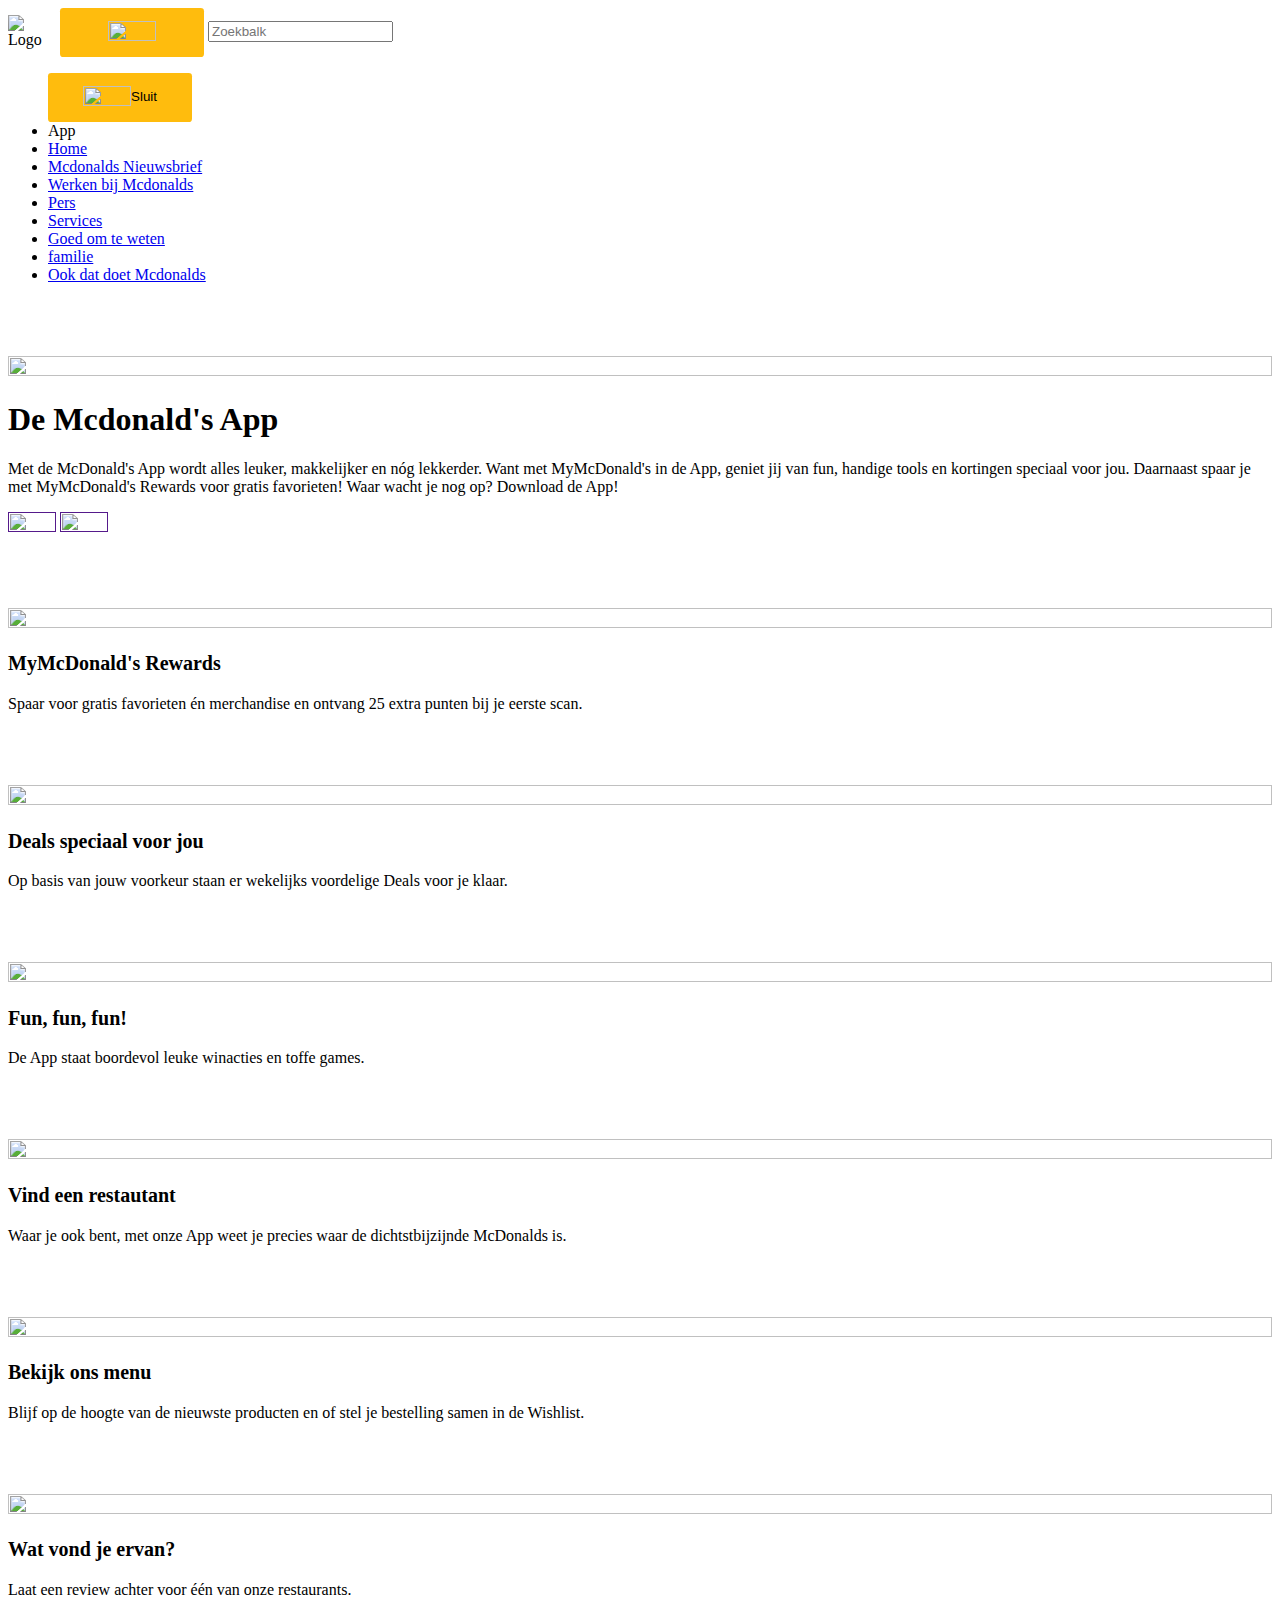
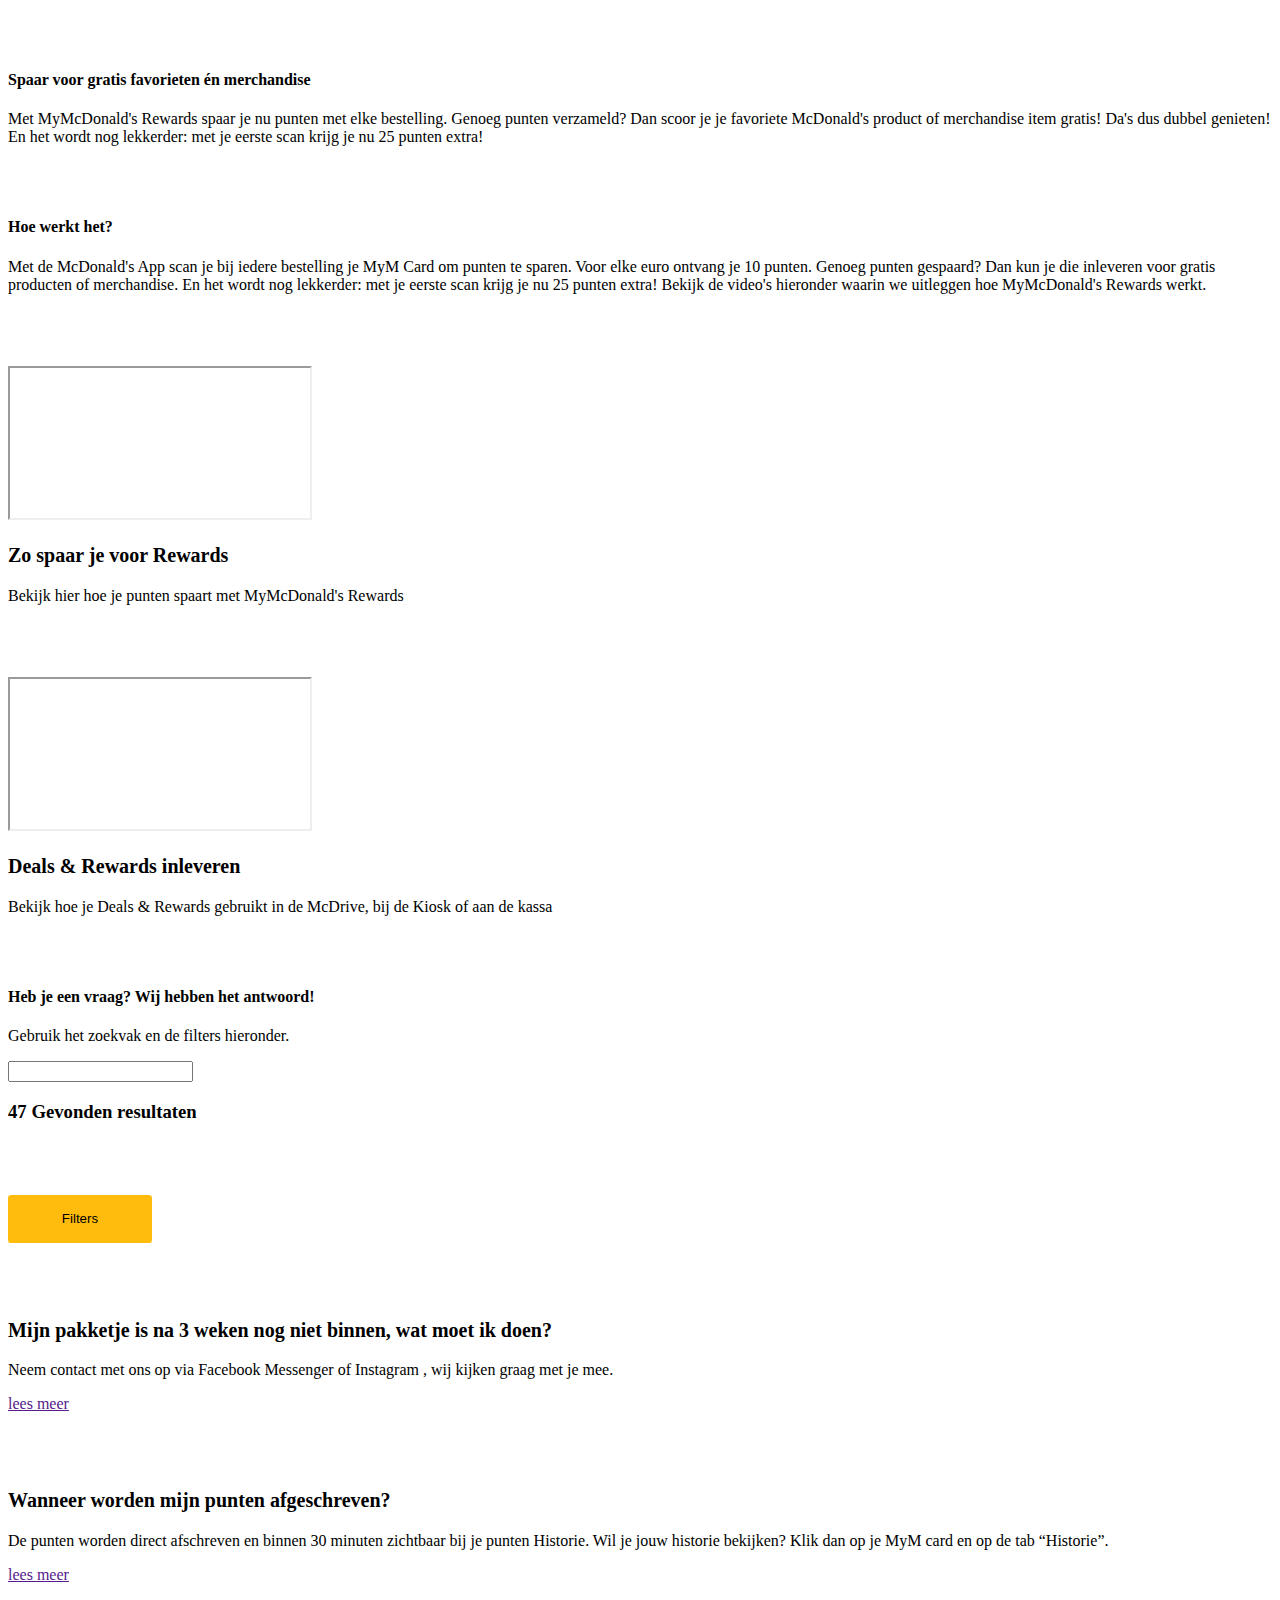
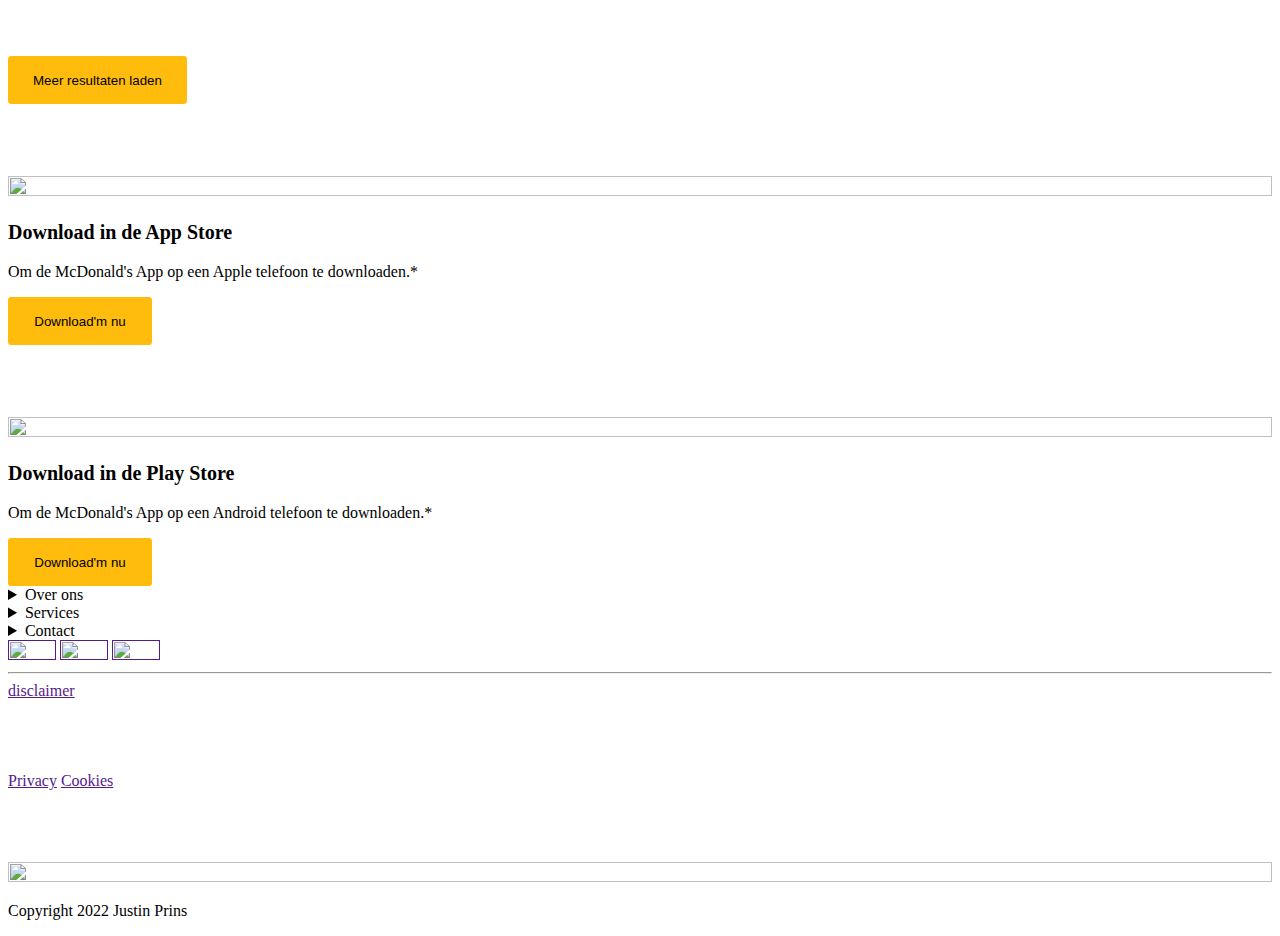
==== Index2.html @ cd9985c0 "Add files via upload" ====
<!doctype html>
<html lang="nl" class="apppage">
    <head>
        <meta charset="UTF-8">
        <meta name="author" content="jouw naam">
        <meta name="viewport" content="width=device-width, initial-scale=1">
        <title>2e pagina</title>
        <link href="styles/style.css" rel="stylesheet">
        <link rel="icon" type="image/svg+xml" href="images/favicon.svg">
    </head>	
<body>
    <header>
        <nav>
            <img src="images/Logomc.png" alt="Logo">  
            <button aria-hidden="true"><img src="images/Hamburger_icon.svg" alt="" /></button>
            <input type="Typ je tekst" placeholder="Zoekbalk">
        </nav> 
        <nav>
            <ul>
                <button aria-hidden="true"><img src="https://assets.codepen.io/274456/ui-icon-cross.svg" alt="" />Sluit</button>
                <li><a class="active"> App</a></li>
                <li><a href="https://www.mcdonalds.com/nl/nl-nl/services/app.html"> Home</a></li>
                <li><a href="https://www.mcdonalds.com/nl/nl-nl/services/nieuwsbrief.html"> Mcdonalds Nieuwsbrief</a></li>
                <li><a href="https://www.mcdonalds.com/nl/nl-nl/werkenbij.html"> Werken bij Mcdonalds</a></li>
                <li><a href="https://www.mcdonalds.com/nl/nl-nl/contact/Newsroom/pers.html"> Pers</a></li>
                <li><a href="https://www.mcdonalds.com/nl/nl-nl/services.html"> Services</a></li>
                <li><a href="https://www.mcdonalds.com/nl/nl-nl/goed-om-te-weten.html"> Goed om te weten</a></li>
                <li><a href="https://www.mcdonalds.com/nl/nl-nl/familie.html">familie</a></li>
                <li><a href="https://www.mcdonalds.com/nl/nl-nl/ookdatdoetmcdonalds.html">Ook dat doet Mcdonalds</a></li>
            </ul>
        </nav>
    </header>

    <main>
        <section>
            <img src="images/mcdonaldsapp.jpg" alt="">
            <h1>De Mcdonald's App</h1>
            <p>Met de McDonald's App wordt alles leuker, makkelijker en nóg lekkerder. 
                Want met MyMcDonald's in de App, geniet jij van fun, handige tools en 
                kortingen speciaal voor jou. Daarnaast spaar je met MyMcDonald's Rewards 
                voor gratis favorieten! Waar wacht je nog op? Download de App!</p>
            <nav>
                <a href=""> <img src="images/playstore.svg" alt=""></a>
                <a href=""> <img src="images/appstore.svg" alt=""></a>
            </nav>
        </section>

        <section>
            <img src="images/mcdonaldsrewards.jpg" alt="">
            <h2>MyMcDonald's Rewards</h2>
            <p> Spaar voor gratis favorieten én merchandise en ontvang 25 extra punten bij je eerste scan.</p>
        </section>

        <section>
            <img src="images/dealspeciaalvoorjou.jpg" alt="">
            <h2>Deals speciaal voor jou</h2>
            <p> Op basis van jouw voorkeur staan er wekelijks voordelige Deals voor je klaar.</p>
        </section>

        <section>
            <img src="images/funfunfun.jpg" alt="">
            <h2>Fun, fun, fun!</h2>
            <p> De App staat boordevol leuke winacties en toffe games.</p>
        </section>

        <section>
            <img src="images/vindeenrestaurant.jpg" alt="">
            <h2>Vind een restautant</h2>
            <p> Waar je ook bent, met onze App weet je precies waar de dichtstbijzijnde McDonalds is.</p>
        </section>

        <section>
            <img src="images/bekijkonsmenu.jpg" alt="">
            <h2>Bekijk ons menu</h2>
            <p> Blijf op de hoogte van de nieuwste producten en of stel je bestelling samen in de Wishlist.</p>
        </section>

        <section>
            <img src="images/watvondjeervan.jpg" alt="">
            <h2>Wat vond je ervan?</h2>
            <p> Laat een review achter voor één van onze restaurants.</p>
        </section>

        <section>
            <h4>Spaar voor gratis favorieten én merchandise</h4>
            <p>Met MyMcDonald's Rewards spaar je nu punten met elke bestelling. Genoeg punten verzameld? Dan scoor je je favoriete McDonald's product of merchandise
                 item gratis! Da's dus dubbel genieten! En het wordt nog lekkerder: met je eerste scan krijg je nu 25 punten extra!</p>
        </section>

        <section>
            <h4>Hoe werkt het?</h4>
            <p>Met de McDonald's App scan je bij iedere bestelling je MyM Card om punten te sparen. Voor elke euro ontvang je 10 punten. Genoeg punten gespaard? Dan kun je die inleveren voor gratis producten of merchandise.  En het wordt nog lekkerder: met je eerste scan krijg je nu 25 punten extra!
                Bekijk de video's hieronder waarin we uitleggen hoe MyMcDonald's Rewards werkt.</p>
        </section>

        <section>
            <iframe src="https://www.youtube.com/embed/W2LADhHhMYQ" 
            title="YouTube video player"         
            allow="accelerometer; autoplay; clipboard-write; encrypted-media; gyroscope; picture-in-picture" 
            allowfullscreen>
            </iframe>
            <h2>Zo spaar je voor Rewards</h2>
            <p>Bekijk hier hoe je punten spaart met MyMcDonald's Rewards</p>
        </section>

        <section>
            <iframe src="https://www.youtube.com/embed/9dV9YzkDcw0" 
            title="YouTube video player" 
            allow="accelerometer; autoplay; clipboard-write; encrypted-media; gyroscope; picture-in-picture" 
            allowfullscreen>
            </iframe>
            <h2>Deals & Rewards inleveren</h2>
            <p>Bekijk hoe je Deals & Rewards gebruikt in de McDrive, bij de Kiosk of aan de kassa</p>
        </section>

        <section>
            <h4>Heb je een vraag? Wij hebben het antwoord!</h4>
            <p>Gebruik het zoekvak en de filters hieronder.</p>
            <input type="text">
            <h3>47 Gevonden resultaten</h3>
        </section>

        <section>
            <button> Filters </button>
        </section>   

        <section>
            <h2>Mijn pakketje is na 3 weken nog niet binnen, wat moet ik doen?</h2>
            <p>Neem contact met ons op via <a> Facebook Messenger </a> of <a> Instagram </a>, wij kijken graag met je mee.</p>
            <a href=""> lees meer </a>
        </section>

        <section>
            <h2>Wanneer worden mijn punten afgeschreven?</h2>
            <p>De punten worden direct afschreven en binnen 30 minuten zichtbaar 
                bij je punten Historie. Wil je jouw historie bekijken? Klik dan op je MyM card en op de tab “Historie”.</p>
            <a href=""> lees meer </a>
        </section>
        
        <section>
        <button> Meer resultaten laden </button>
        </section>

        <section>
            <img src="images/downloadnuindeappstore.jpg" alt="">
            <h2>Download in de App Store</h2>
            <p>Om de McDonald's App op een Apple telefoon te downloaden.*</p>
            <button> Download'm nu</button>
        </section>

        <section>
            <img src="images/downloadindeplaystore.jpg" alt="">
            <h2>Download in de Play Store</h2>
            <p>Om de McDonald's App op een Android telefoon te downloaden.*</p>
            <button> Download'm nu</button>
        </section>

     </main>

     <footer>
        <details>
            <summary>Over ons</summary>
            <ul>
                <li><a href=""> Over ons </a></li>
                <li><a href=""> Onze geschiedenis</a></li>
                <li><a href=""> Ons management </a></li>
                <li><a href=""> Waar staan we voor?</a></li>
                <li><a href=""> Franchise </a></li>
                <li><a href=""> Nieuwe restaurantlocaties </a></li>
            </ul>
        </details>
        <details>
            <summary>Services</summary>
            <ul>
                <li><a href=""> Services </a></li>
                <li><a href=""> McCafé</a></li>
                <li><a href=""> Mcdonald's Nieuwsbrief</a></li>
                <li><a href=""> Ontbijt</a></li>
                <li><a href=""> App</a></li>
            </ul>
        </details>
        <details>
            <summary>Contact</summary>
            <ul>
            <li><a href=""> Contact </a></li>
            <li><a href=""> Newsroom</a></li>
            <li><a href=""> Meer weten</a></li>
            <li><a href=""> Contactgegevens</a></li>
            <li><a href=""> Pers Contact</a></li>
            </ul>
        </details>

        <nav class="SocialMedia">
        <a href=""> <img src="images/YoutubeLogo.png" alt=""></a>
        <a href=""> <img src="images/Instagram logo.svg" alt=""></a>
        <a href=""> <img src="images/Facebook.png" alt=""></a>
        </nav>   

        <hr>
        <a class="disclaimer" href="">disclaimer</a>
        <section> 
            <a href="">Privacy</a>
            <a href="">Cookies</a>
        </section>
        </nav> 
        <section>   
            <img src="images/Logomc.png" alt="">
            <p> Copyright 2022 Justin Prins</p>
        </section>    
    </footer>
    <script defer src="scripts/script.js"></script>
</body>
</html>
---- styles/style.css ----
/**************/
/* CSS REMEDY */
/**************/
*, *::after, *::before {
  box-sizing:border-box;  
}

summary {
	cursor: pointer;
}





/*********************/
/* CUSTOM PROPERTIES */
/*********************/
:root {
	/* startje */
	--color-text:#111;
	--color-background:#eee;
	--color-button:#ffbc0d;
	--color-buttontext: black;
	--button-padding: 1.2em 2em;
	--button-border-raduis: 0.25em;
}

button { 
	background-color: var(--color-button);
	color: var(--color-buttontext);
	padding: var(--button-padding);
	text-align: center;
	border-radius: var(--button-border-raduis);
	border: none;
	min-height: 3rem;
    min-width: 9rem;
	padding: 0.8125rem 1.5625rem;
    display: inline-block;
	text-decoration: none;
	}

h2 {
	font-size: 1.25em;
    line-height: 1.5em;
}

p {
	display: block;
    margin-block-start: 1em;
    margin-block-end: 1em;
    margin-inline-start: 0em;
    margin-inline-end: 0em;
}

img {
	width: 100%;
    height: 100%;
	object-fit: contain;
    position: relative;
    top: 0;
	vertical-align: middle;
	border-style: none;
}

nav img {
	max-width: 3pc;
    max-height: 3pc;
    vertical-align: middle;
}

section {
	margin-top: 4.5em;
}







/****************/
/* JOUW STYLING */
/****************/

/* jouw code */
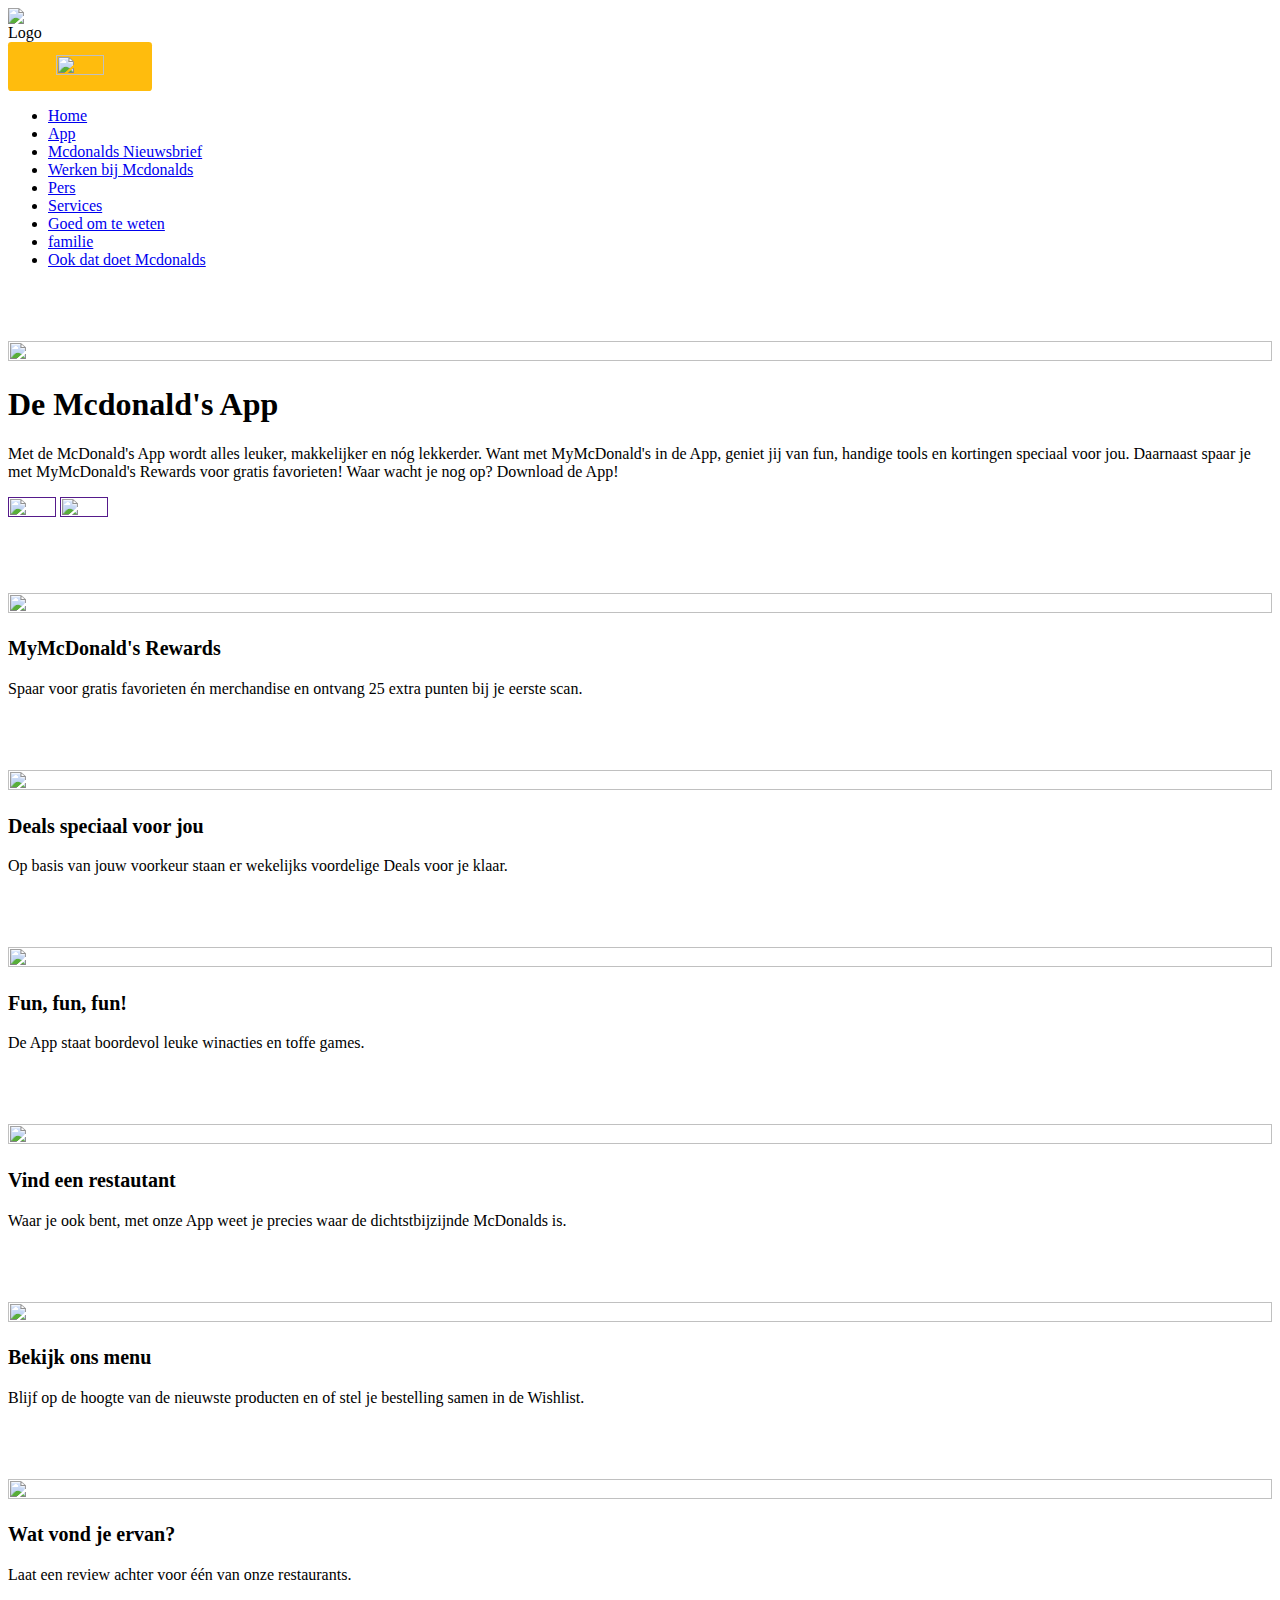
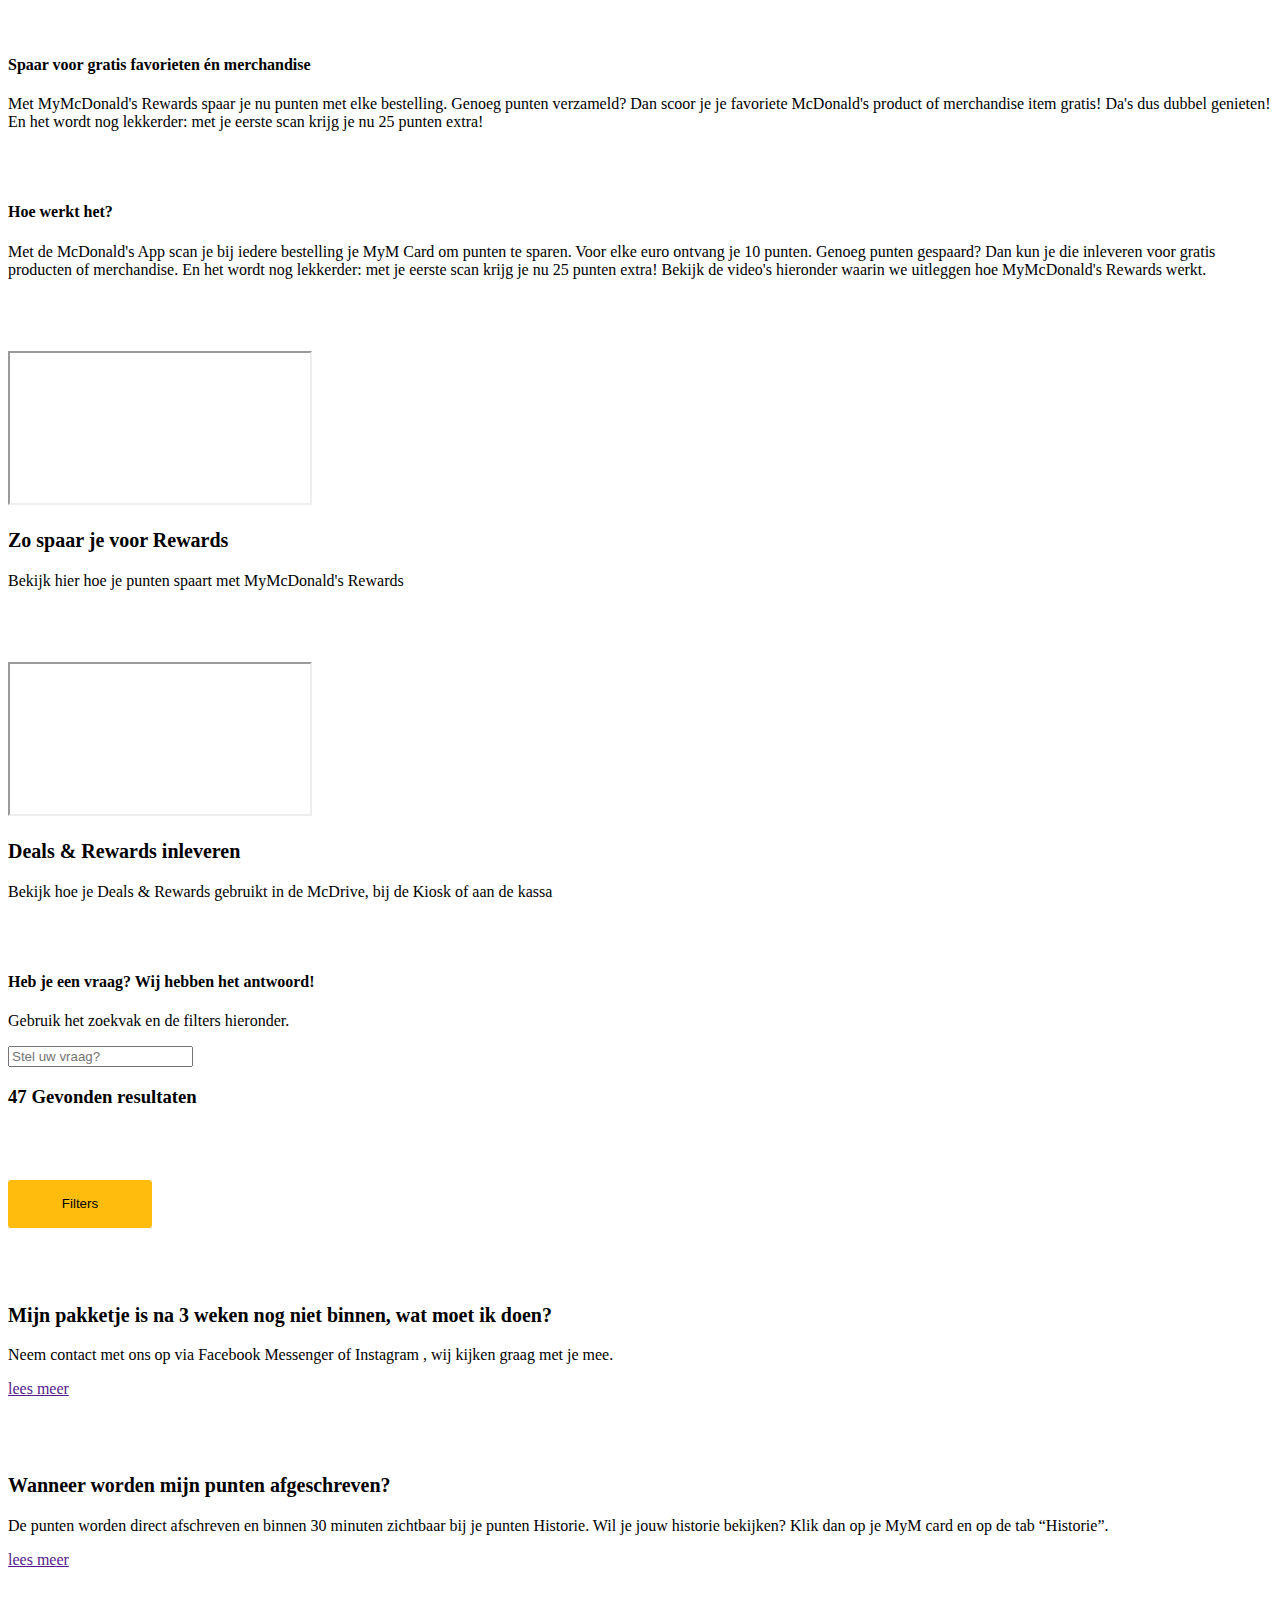
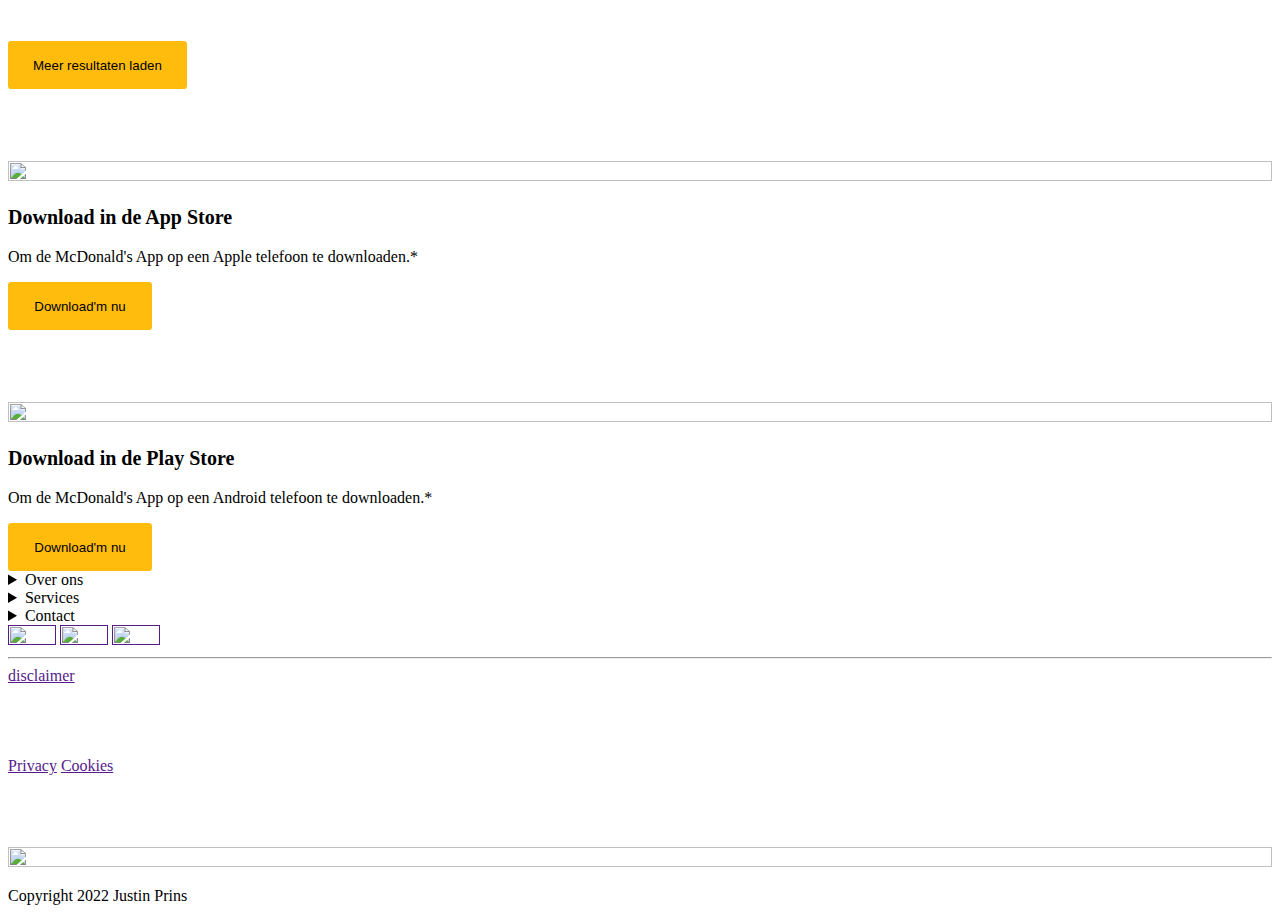
==== commit 33dee63d: "Add files via upload" ====
--- a/Index2.html
+++ b/Index2.html
@@ -12,14 +12,13 @@
     <header>
         <nav>
             <img src="images/Logomc.png" alt="Logo">  
-            <button aria-hidden="true"><img src="images/Hamburger_icon.svg" alt="" /></button>
-            <input type="Typ je tekst" placeholder="Zoekbalk">
+            
         </nav> 
         <nav>
-            <ul>
-                <button aria-hidden="true"><img src="https://assets.codepen.io/274456/ui-icon-cross.svg" alt="" />Sluit</button>
-                <li><a class="active"> App</a></li>
-                <li><a href="https://www.mcdonalds.com/nl/nl-nl/services/app.html"> Home</a></li>
+            <button aria-hidden="true"><img src="images/Hamburger_icon.svg" alt="" /></button>
+            <ul>
+                <li><a href="index.html"> Home</a></li>
+                <li><a href="Index2.html" class="active"> App</a></li>
                 <li><a href="https://www.mcdonalds.com/nl/nl-nl/services/nieuwsbrief.html"> Mcdonalds Nieuwsbrief</a></li>
                 <li><a href="https://www.mcdonalds.com/nl/nl-nl/werkenbij.html"> Werken bij Mcdonalds</a></li>
                 <li><a href="https://www.mcdonalds.com/nl/nl-nl/contact/Newsroom/pers.html"> Pers</a></li>
@@ -116,7 +115,7 @@
         <section>
             <h4>Heb je een vraag? Wij hebben het antwoord!</h4>
             <p>Gebruik het zoekvak en de filters hieronder.</p>
-            <input type="text">
+            <input type="text" placeholder="Stel uw vraag?">
             <h3>47 Gevonden resultaten</h3>
         </section>
 
@@ -192,7 +191,7 @@
 
         <nav class="SocialMedia">
         <a href=""> <img src="images/YoutubeLogo.png" alt=""></a>
-        <a href=""> <img src="images/Instagram logo.svg" alt=""></a>
+        <a href=""> <img src="images/instalogo.svg" alt=""></a>
         <a href=""> <img src="images/Facebook.png" alt=""></a>
         </nav>   
 
@@ -202,7 +201,7 @@
             <a href="">Privacy</a>
             <a href="">Cookies</a>
         </section>
-        </nav> 
+        
         <section>   
             <img src="images/Logomc.png" alt="">
             <p> Copyright 2022 Justin Prins</p>
